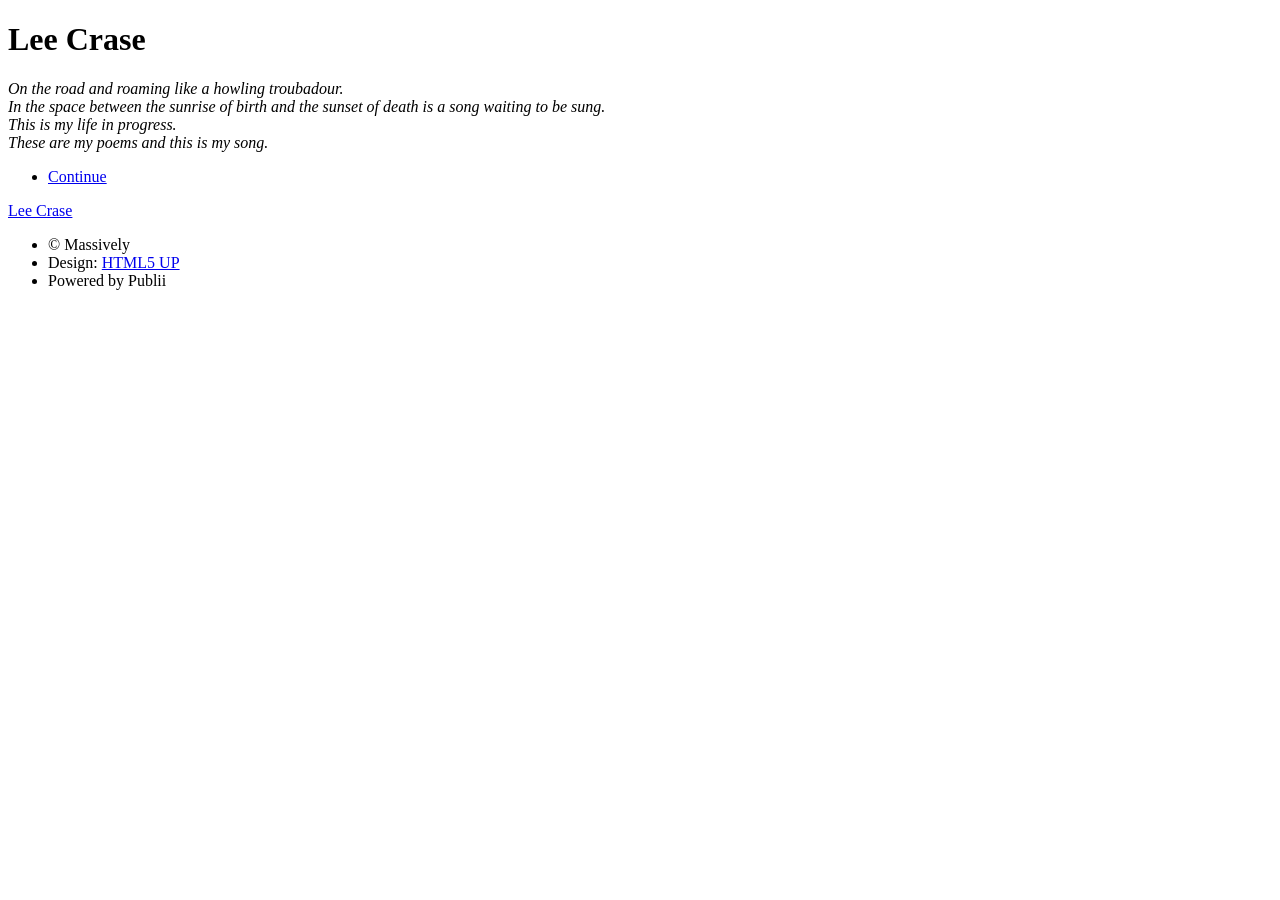
==== index.html @ 13b84923 "Updated from Publii" ====
<!DOCTYPE html><html lang="en-gb"><head><meta charset="utf-8"><meta http-equiv="X-UA-Compatible" content="IE=edge"><meta name="viewport" content="width=device-width,initial-scale=1,user-scalable=no"><title>Lee Crase</title><meta name="generator" content="Publii Open-Source CMS for Static Site"><link rel="canonical" href="https://leecrase.com/"><link rel="alternate" type="application/atom+xml" href="https://leecrase.com/feed.xml" title="Lee Crase - RSS"><link rel="alternate" type="application/json" href="https://leecrase.com/feed.json" title="Lee Crase - JSON"><meta property="og:title" content="Lee Crase"><meta property="og:site_name" content="Lee Crase"><meta property="og:description" content=""><meta property="og:url" content="https://leecrase.com/"><meta property="og:type" content="website"><link rel="preload" href="https://leecrase.com/assets/dynamic/fonts/brygada1918/brygada1918.woff2" as="font" type="font/woff2" crossorigin><link rel="preload" href="https://leecrase.com/assets/dynamic/fonts/bodonimoda/bodonimoda.woff2" as="font" type="font/woff2" crossorigin><link rel="stylesheet" href="https://leecrase.com/assets/css/fontawesome-all.min.css?v&#x3D;85514f933f9e0b82460af63f1a403fa5"><link rel="stylesheet" href="https://leecrase.com/assets/css/style.css?v&#x3D;0997a7fd3763751fb695d3221900a94f"><noscript><link rel="stylesheet" href="https://leecrase.com/assets/css/noscript.css?v&#x3D;efa867a99f5064d6729e4dc2008ad50b"></noscript><script type="application/ld+json">{"@context":"http://schema.org","@type":"Organization","name":"Lee Crase","url":"https://leecrase.com/"}</script><style>#wrapper > .bg {
               background-image: url(https://leecrase.com/assets/images/overlay.png), linear-gradient(0deg, rgba(0, 0, 0, 0.1), rgba(0, 0, 0, 0.1)), url(https://leecrase.com/media/website/2588.jpg);
           }</style><noscript><style>img[loading] {
                    opacity: 1;
                }</style></noscript></head><body class="is-preload home-template"><div id="wrapper" class="fade-in"><div id="intro"><h1>Lee Crase</h1><p><em>On the road and roaming like a howling troubadour.<br>In the space between the sunrise of birth and the sunset of death is a song waiting to be sung.<br>This is my life in progress.<br>These are my poems and this is my song.</em></p><ul class="actions"><li><a href="#header" class="button icon solid solo fa-arrow-down scrolly">Continue</a></li></ul></div><header id="header"><a class="logo" href="https://leecrase.com/">Lee Crase</a></header><main id="main"><section class="posts"></section></main><footer id="copyright"><ul><li>© Massively</li><li>Design: <a href="https://html5up.net" target="_blank" rel="nofollow noopener">HTML5 UP</a></li><li>Powered by Publii</li></ul></footer></div><script src="https://leecrase.com/assets/js/jquery.min.js?v&#x3D;c9771cc3e90e18f5336eedbd0fffb2cf"></script><script src="https://leecrase.com/assets/js/jquery.scrollex.min.js?v&#x3D;f89065e3d988006af9791b44561d7c90"></script><script src="https://leecrase.com/assets/js/jquery.scrolly.min.js?v&#x3D;1ed5a78bde1476875a40f6b9ff44fc14"></script><script src="https://leecrase.com/assets/js/browser.min.js?v&#x3D;c07298dd19048a8a69ad97e754dfe8d0"></script><script src="https://leecrase.com/assets/js/breakpoints.min.js?v&#x3D;81a479eb099e3b187613943b085923b8"></script><script src="https://leecrase.com/assets/js/util.min.js?v&#x3D;4201a626f8c9b614a663b3a1d7d82615"></script><script src="https://leecrase.com/assets/js/main.min.js?v&#x3D;56233c354bd814758be8bff42f7e13a5"></script><script>/*<![CDATA[*/var images=document.querySelectorAll("img[loading]");for(var i=0;i<images.length;i++){if(images[i].complete){images[i].classList.add("is-loaded")}else{images[i].addEventListener("load",function(){this.classList.add("is-loaded")},false)}};/*]]>*/</script></body></html>
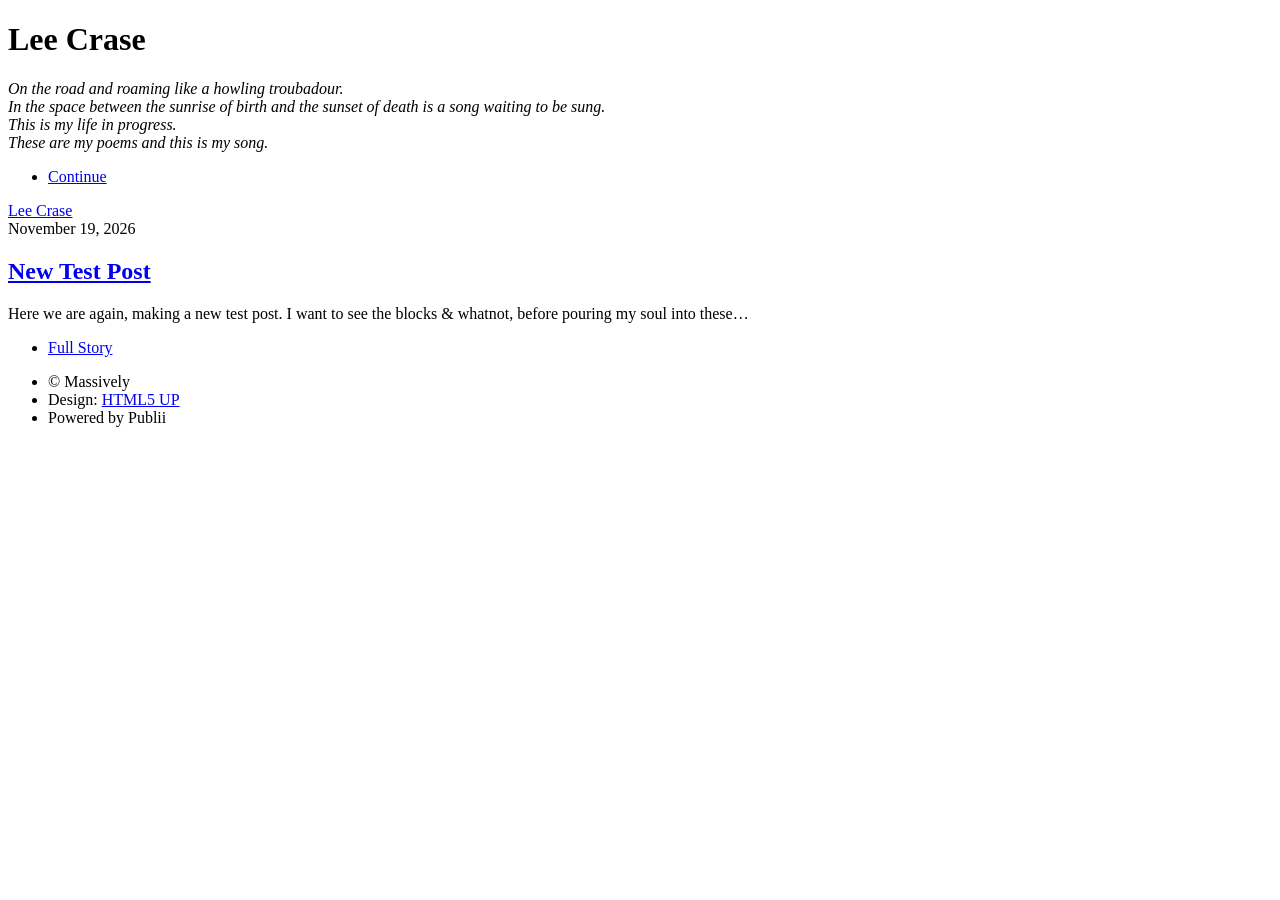
==== commit c9375c4b: "Publii: update content" ====
--- a/index.html
+++ b/index.html
@@ -1,5 +1,5 @@
-<!DOCTYPE html><html lang="en-gb"><head><meta charset="utf-8"><meta http-equiv="X-UA-Compatible" content="IE=edge"><meta name="viewport" content="width=device-width,initial-scale=1,user-scalable=no"><title>Lee Crase</title><meta name="generator" content="Publii Open-Source CMS for Static Site"><link rel="canonical" href="https://leecrase.com/"><link rel="alternate" type="application/atom+xml" href="https://leecrase.com/feed.xml" title="Lee Crase - RSS"><link rel="alternate" type="application/json" href="https://leecrase.com/feed.json" title="Lee Crase - JSON"><meta property="og:title" content="Lee Crase"><meta property="og:site_name" content="Lee Crase"><meta property="og:description" content=""><meta property="og:url" content="https://leecrase.com/"><meta property="og:type" content="website"><link rel="preload" href="https://leecrase.com/assets/dynamic/fonts/brygada1918/brygada1918.woff2" as="font" type="font/woff2" crossorigin><link rel="preload" href="https://leecrase.com/assets/dynamic/fonts/bodonimoda/bodonimoda.woff2" as="font" type="font/woff2" crossorigin><link rel="stylesheet" href="https://leecrase.com/assets/css/fontawesome-all.min.css?v&#x3D;85514f933f9e0b82460af63f1a403fa5"><link rel="stylesheet" href="https://leecrase.com/assets/css/style.css?v&#x3D;0997a7fd3763751fb695d3221900a94f"><noscript><link rel="stylesheet" href="https://leecrase.com/assets/css/noscript.css?v&#x3D;efa867a99f5064d6729e4dc2008ad50b"></noscript><script type="application/ld+json">{"@context":"http://schema.org","@type":"Organization","name":"Lee Crase","url":"https://leecrase.com/"}</script><style>#wrapper > .bg {
+<!DOCTYPE html><html lang="en-us"><head><meta charset="utf-8"><meta http-equiv="X-UA-Compatible" content="IE=edge"><meta name="viewport" content="width=device-width,initial-scale=1,user-scalable=no"><title>Lee Crase</title><meta name="generator" content="Publii Open-Source CMS for Static Site"><link rel="canonical" href="https://leecrase.com/"><link rel="alternate" type="application/atom+xml" href="https://leecrase.com/feed.xml" title="Lee Crase - RSS"><link rel="alternate" type="application/json" href="https://leecrase.com/feed.json" title="Lee Crase - JSON"><meta property="og:title" content="Lee Crase"><meta property="og:site_name" content="Lee Crase"><meta property="og:description" content=""><meta property="og:url" content="https://leecrase.com/"><meta property="og:type" content="website"><link rel="preload" href="https://leecrase.com/assets/dynamic/fonts/brygada1918/brygada1918.woff2" as="font" type="font/woff2" crossorigin><link rel="preload" href="https://leecrase.com/assets/dynamic/fonts/bodonimoda/bodonimoda.woff2" as="font" type="font/woff2" crossorigin><link rel="stylesheet" href="https://leecrase.com/assets/css/fontawesome-all.min.css?v&#x3D;85514f933f9e0b82460af63f1a403fa5"><link rel="stylesheet" href="https://leecrase.com/assets/css/style.css?v&#x3D;0997a7fd3763751fb695d3221900a94f"><noscript><link rel="stylesheet" href="https://leecrase.com/assets/css/noscript.css?v&#x3D;efa867a99f5064d6729e4dc2008ad50b"></noscript><script type="application/ld+json">{"@context":"http://schema.org","@type":"Organization","name":"Lee Crase","url":"https://leecrase.com/"}</script><style>#wrapper > .bg {
                background-image: url(https://leecrase.com/assets/images/overlay.png), linear-gradient(0deg, rgba(0, 0, 0, 0.1), rgba(0, 0, 0, 0.1)), url(https://leecrase.com/media/website/2588.jpg);
            }</style><noscript><style>img[loading] {
                     opacity: 1;
-                }</style></noscript></head><body class="is-preload home-template"><div id="wrapper" class="fade-in"><div id="intro"><h1>Lee Crase</h1><p><em>On the road and roaming like a howling troubadour.<br>In the space between the sunrise of birth and the sunset of death is a song waiting to be sung.<br>This is my life in progress.<br>These are my poems and this is my song.</em></p><ul class="actions"><li><a href="#header" class="button icon solid solo fa-arrow-down scrolly">Continue</a></li></ul></div><header id="header"><a class="logo" href="https://leecrase.com/">Lee Crase</a></header><main id="main"><section class="posts"></section></main><footer id="copyright"><ul><li>© Massively</li><li>Design: <a href="https://html5up.net" target="_blank" rel="nofollow noopener">HTML5 UP</a></li><li>Powered by Publii</li></ul></footer></div><script src="https://leecrase.com/assets/js/jquery.min.js?v&#x3D;c9771cc3e90e18f5336eedbd0fffb2cf"></script><script src="https://leecrase.com/assets/js/jquery.scrollex.min.js?v&#x3D;f89065e3d988006af9791b44561d7c90"></script><script src="https://leecrase.com/assets/js/jquery.scrolly.min.js?v&#x3D;1ed5a78bde1476875a40f6b9ff44fc14"></script><script src="https://leecrase.com/assets/js/browser.min.js?v&#x3D;c07298dd19048a8a69ad97e754dfe8d0"></script><script src="https://leecrase.com/assets/js/breakpoints.min.js?v&#x3D;81a479eb099e3b187613943b085923b8"></script><script src="https://leecrase.com/assets/js/util.min.js?v&#x3D;4201a626f8c9b614a663b3a1d7d82615"></script><script src="https://leecrase.com/assets/js/main.min.js?v&#x3D;56233c354bd814758be8bff42f7e13a5"></script><script>/*<![CDATA[*/var images=document.querySelectorAll("img[loading]");for(var i=0;i<images.length;i++){if(images[i].complete){images[i].classList.add("is-loaded")}else{images[i].addEventListener("load",function(){this.classList.add("is-loaded")},false)}};/*]]>*/</script></body></html>+                }</style></noscript></head><body class="is-preload home-template"><div id="wrapper" class="fade-in"><div id="intro"><h1>Lee Crase</h1><p><em>On the road and roaming like a howling troubadour.<br>In the space between the sunrise of birth and the sunset of death is a song waiting to be sung.<br>This is my life in progress.<br>These are my poems and this is my song.</em></p><ul class="actions"><li><a href="#header" class="button icon solid solo fa-arrow-down scrolly">Continue</a></li></ul></div><header id="header"><a class="logo" href="https://leecrase.com/">Lee Crase</a></header><main id="main"><section class="posts"><article><header><time datetime="2026-11-19T07:07" class="date">November 19, 2026</time><h2><a href="https://leecrase.com/new-test-post/">New Test Post</a></h2></header><p>Here we are again, making a new test post. I want to see the blocks &amp; whatnot, before pouring my soul into these&hellip;</p><ul class="actions special"><li><a href="https://leecrase.com/new-test-post/" class="button">Full Story</a></li></ul></article></section></main><footer id="copyright"><ul><li>© Massively</li><li>Design: <a href="https://html5up.net" target="_blank" rel="nofollow noopener">HTML5 UP</a></li><li>Powered by Publii</li></ul></footer></div><script src="https://leecrase.com/assets/js/jquery.min.js?v&#x3D;c9771cc3e90e18f5336eedbd0fffb2cf"></script><script src="https://leecrase.com/assets/js/jquery.scrollex.min.js?v&#x3D;f89065e3d988006af9791b44561d7c90"></script><script src="https://leecrase.com/assets/js/jquery.scrolly.min.js?v&#x3D;1ed5a78bde1476875a40f6b9ff44fc14"></script><script src="https://leecrase.com/assets/js/browser.min.js?v&#x3D;c07298dd19048a8a69ad97e754dfe8d0"></script><script src="https://leecrase.com/assets/js/breakpoints.min.js?v&#x3D;81a479eb099e3b187613943b085923b8"></script><script src="https://leecrase.com/assets/js/util.min.js?v&#x3D;4201a626f8c9b614a663b3a1d7d82615"></script><script src="https://leecrase.com/assets/js/main.min.js?v&#x3D;56233c354bd814758be8bff42f7e13a5"></script><script>/*<![CDATA[*/var images=document.querySelectorAll("img[loading]");for(var i=0;i<images.length;i++){if(images[i].complete){images[i].classList.add("is-loaded")}else{images[i].addEventListener("load",function(){this.classList.add("is-loaded")},false)}};/*]]>*/</script></body></html>
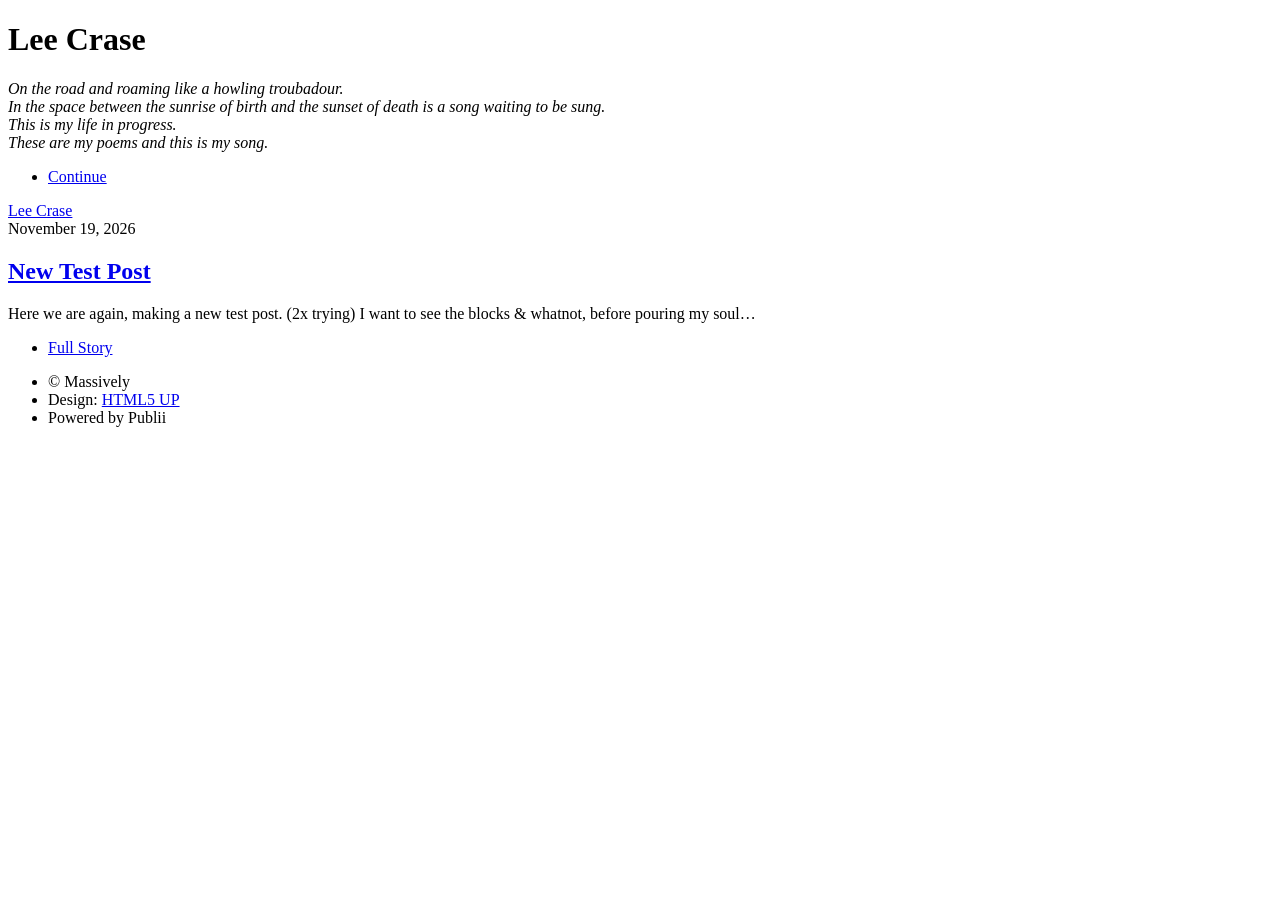
==== commit a9db530f: "Publii: update content" ====
--- a/index.html
+++ b/index.html
@@ -2,4 +2,4 @@
                background-image: url(https://leecrase.com/assets/images/overlay.png), linear-gradient(0deg, rgba(0, 0, 0, 0.1), rgba(0, 0, 0, 0.1)), url(https://leecrase.com/media/website/2588.jpg);
            }</style><noscript><style>img[loading] {
                     opacity: 1;
-                }</style></noscript></head><body class="is-preload home-template"><div id="wrapper" class="fade-in"><div id="intro"><h1>Lee Crase</h1><p><em>On the road and roaming like a howling troubadour.<br>In the space between the sunrise of birth and the sunset of death is a song waiting to be sung.<br>This is my life in progress.<br>These are my poems and this is my song.</em></p><ul class="actions"><li><a href="#header" class="button icon solid solo fa-arrow-down scrolly">Continue</a></li></ul></div><header id="header"><a class="logo" href="https://leecrase.com/">Lee Crase</a></header><main id="main"><section class="posts"><article><header><time datetime="2026-11-19T07:07" class="date">November 19, 2026</time><h2><a href="https://leecrase.com/new-test-post/">New Test Post</a></h2></header><p>Here we are again, making a new test post. I want to see the blocks &amp; whatnot, before pouring my soul into these&hellip;</p><ul class="actions special"><li><a href="https://leecrase.com/new-test-post/" class="button">Full Story</a></li></ul></article></section></main><footer id="copyright"><ul><li>© Massively</li><li>Design: <a href="https://html5up.net" target="_blank" rel="nofollow noopener">HTML5 UP</a></li><li>Powered by Publii</li></ul></footer></div><script src="https://leecrase.com/assets/js/jquery.min.js?v&#x3D;c9771cc3e90e18f5336eedbd0fffb2cf"></script><script src="https://leecrase.com/assets/js/jquery.scrollex.min.js?v&#x3D;f89065e3d988006af9791b44561d7c90"></script><script src="https://leecrase.com/assets/js/jquery.scrolly.min.js?v&#x3D;1ed5a78bde1476875a40f6b9ff44fc14"></script><script src="https://leecrase.com/assets/js/browser.min.js?v&#x3D;c07298dd19048a8a69ad97e754dfe8d0"></script><script src="https://leecrase.com/assets/js/breakpoints.min.js?v&#x3D;81a479eb099e3b187613943b085923b8"></script><script src="https://leecrase.com/assets/js/util.min.js?v&#x3D;4201a626f8c9b614a663b3a1d7d82615"></script><script src="https://leecrase.com/assets/js/main.min.js?v&#x3D;56233c354bd814758be8bff42f7e13a5"></script><script>/*<![CDATA[*/var images=document.querySelectorAll("img[loading]");for(var i=0;i<images.length;i++){if(images[i].complete){images[i].classList.add("is-loaded")}else{images[i].addEventListener("load",function(){this.classList.add("is-loaded")},false)}};/*]]>*/</script></body></html>+                }</style></noscript></head><body class="is-preload home-template"><div id="wrapper" class="fade-in"><div id="intro"><h1>Lee Crase</h1><p><em>On the road and roaming like a howling troubadour.<br>In the space between the sunrise of birth and the sunset of death is a song waiting to be sung.<br>This is my life in progress.<br>These are my poems and this is my song.</em></p><ul class="actions"><li><a href="#header" class="button icon solid solo fa-arrow-down scrolly">Continue</a></li></ul></div><header id="header"><a class="logo" href="https://leecrase.com/">Lee Crase</a></header><main id="main"><section class="posts"><article><header><time datetime="2026-11-19T07:07" class="date">November 19, 2026</time><h2><a href="https://leecrase.com/new-test-post/">New Test Post</a></h2></header><p>Here we are again, making a new test post. (2x trying) I want to see the blocks &amp; whatnot, before pouring my soul&hellip;</p><ul class="actions special"><li><a href="https://leecrase.com/new-test-post/" class="button">Full Story</a></li></ul></article></section></main><footer id="copyright"><ul><li>© Massively</li><li>Design: <a href="https://html5up.net" target="_blank" rel="nofollow noopener">HTML5 UP</a></li><li>Powered by Publii</li></ul></footer></div><script src="https://leecrase.com/assets/js/jquery.min.js?v&#x3D;c9771cc3e90e18f5336eedbd0fffb2cf"></script><script src="https://leecrase.com/assets/js/jquery.scrollex.min.js?v&#x3D;f89065e3d988006af9791b44561d7c90"></script><script src="https://leecrase.com/assets/js/jquery.scrolly.min.js?v&#x3D;1ed5a78bde1476875a40f6b9ff44fc14"></script><script src="https://leecrase.com/assets/js/browser.min.js?v&#x3D;c07298dd19048a8a69ad97e754dfe8d0"></script><script src="https://leecrase.com/assets/js/breakpoints.min.js?v&#x3D;81a479eb099e3b187613943b085923b8"></script><script src="https://leecrase.com/assets/js/util.min.js?v&#x3D;4201a626f8c9b614a663b3a1d7d82615"></script><script src="https://leecrase.com/assets/js/main.min.js?v&#x3D;56233c354bd814758be8bff42f7e13a5"></script><script>/*<![CDATA[*/var images=document.querySelectorAll("img[loading]");for(var i=0;i<images.length;i++){if(images[i].complete){images[i].classList.add("is-loaded")}else{images[i].addEventListener("load",function(){this.classList.add("is-loaded")},false)}};/*]]>*/</script></body></html>
